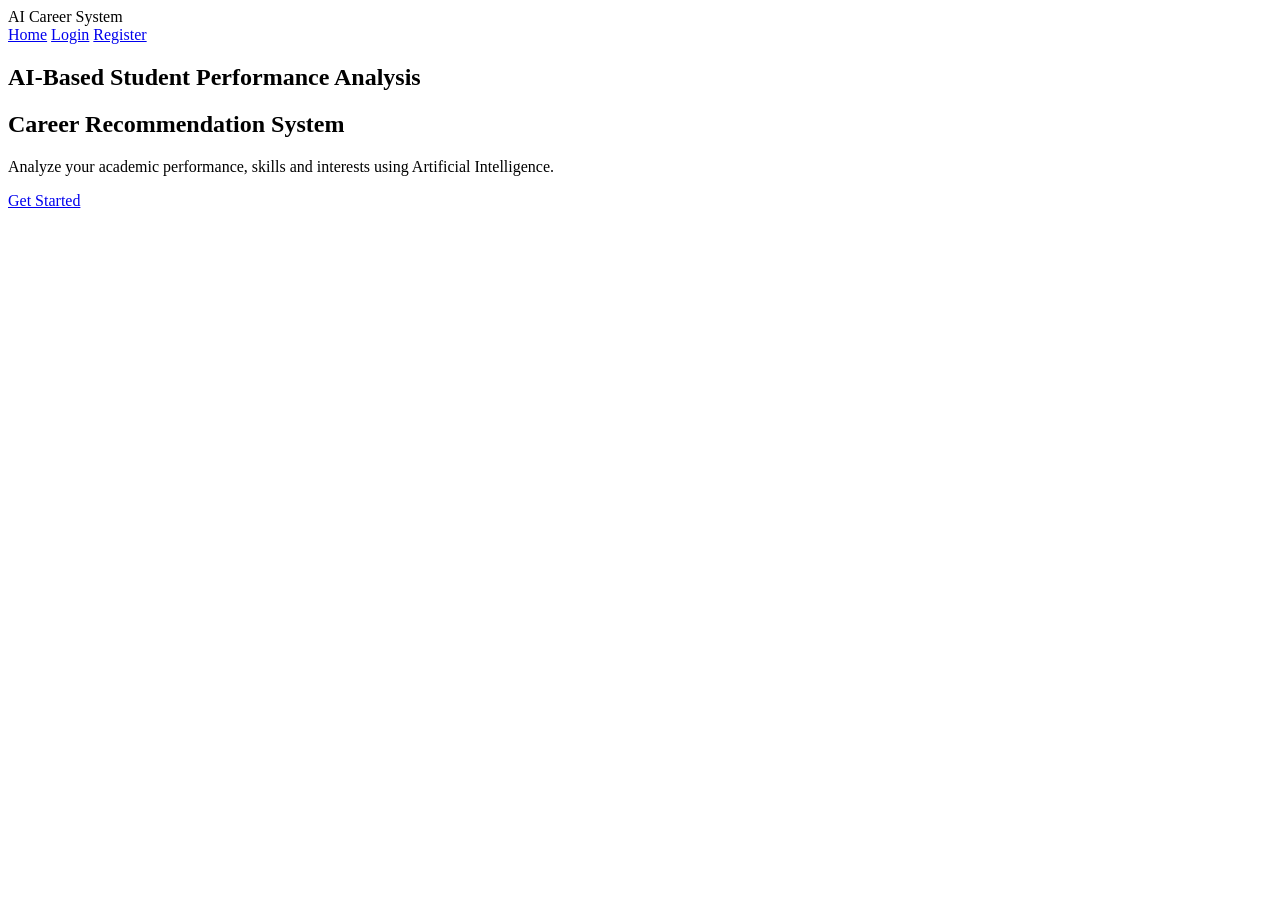
==== templates/index.html @ 25e72054 "Initial project setup" ====
<!DOCTYPE html>
<html lang="en">

<head>
    <meta charset="UTF-8">
    <meta name="viewport" content="width=device-width, initial-scale=1.0">

    <title>AI Student Career System</title>

    <link rel="stylesheet" href="{{ url_for('static', filename='css/style.css') }}">
</head>

<body>

    <nav class="navbar">

        <div class="logo">
            AI Career System
        </div>

        <div class="nav-links">
            <a href="/">Home</a>
            <a href="/login">Login</a>
            <a href="/register">Register</a>
        </div>

    </nav>


    <section class="hero">

        <h1>AI-Based Student Performance Analysis</h1>

        <h2>Career Recommendation System</h2>

        <p>
            Analyze your academic performance, skills and interests
            using Artificial Intelligence.
        </p>

        <a href="/register" class="btn">
            Get Started
        </a>

    </section>

</body>

</html>
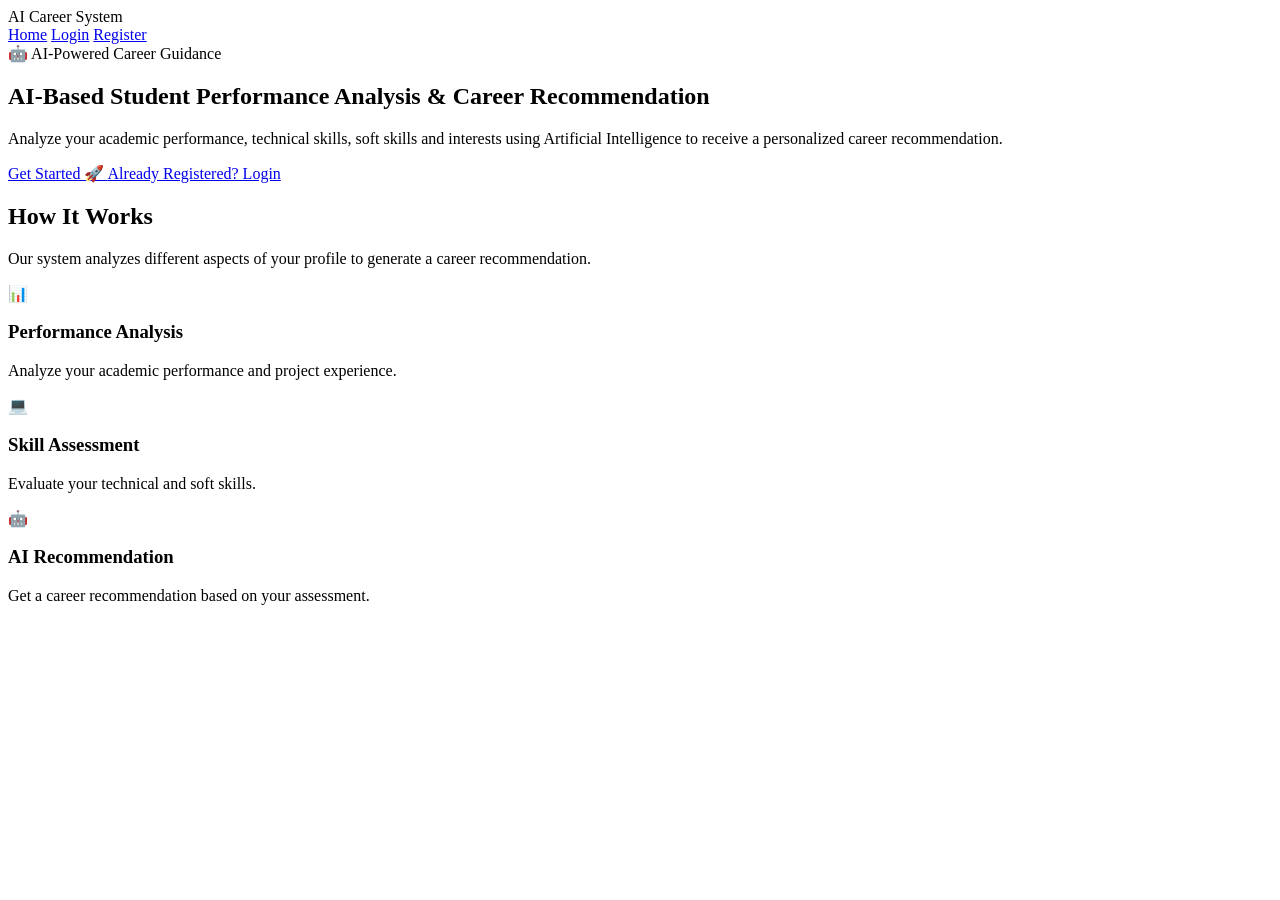
==== commit 37fcc6c6: "Complete admin panel and improve project UI" ====
--- a/templates/index.html
+++ b/templates/index.html
@@ -7,7 +7,8 @@
 
     <title>AI Student Career System</title>
 
-    <link rel="stylesheet" href="{{ url_for('static', filename='css/style.css') }}">
+    <link rel="stylesheet"
+          href="{{ url_for('static', filename='css/style.css') }}">
 </head>
 
 <body>
@@ -26,21 +27,77 @@
 
     </nav>
 
+    <section class="home-hero">
 
-    <section class="hero">
+        <div class="home-content">
 
-        <h1>AI-Based Student Performance Analysis</h1>
+            <div class="home-badge">
+                🤖 AI-Powered Career Guidance
+            </div>
 
-        <h2>Career Recommendation System</h2>
+            <h1>
+                AI-Based Student Performance
+                <span>Analysis & Career Recommendation</span>
+            </h1>
 
-        <p>
-            Analyze your academic performance, skills and interests
-            using Artificial Intelligence.
+            <p>
+                Analyze your academic performance, technical skills,
+                soft skills and interests using Artificial Intelligence
+                to receive a personalized career recommendation.
+            </p>
+
+            <div class="home-buttons">
+
+                <a href="/register" class="btn">
+                    Get Started 🚀
+                </a>
+
+                <a href="/login" class="home-login-btn">
+                    Already Registered? Login
+                </a>
+
+            </div>
+
+        </div>
+
+    </section>
+
+    <section class="home-features">
+
+        <h2>How It Works</h2>
+
+        <p class="features-intro">
+            Our system analyzes different aspects of your profile
+            to generate a career recommendation.
         </p>
 
-        <a href="/register" class="btn">
-            Get Started
-        </a>
+        <div class="feature-cards">
+
+            <div class="feature-card">
+                <div class="feature-icon">📊</div>
+                <h3>Performance Analysis</h3>
+                <p>
+                    Analyze your academic performance and project experience.
+                </p>
+            </div>
+
+            <div class="feature-card">
+                <div class="feature-icon">💻</div>
+                <h3>Skill Assessment</h3>
+                <p>
+                    Evaluate your technical and soft skills.
+                </p>
+            </div>
+
+            <div class="feature-card">
+                <div class="feature-icon">🤖</div>
+                <h3>AI Recommendation</h3>
+                <p>
+                    Get a career recommendation based on your assessment.
+                </p>
+            </div>
+
+        </div>
 
     </section>
 
